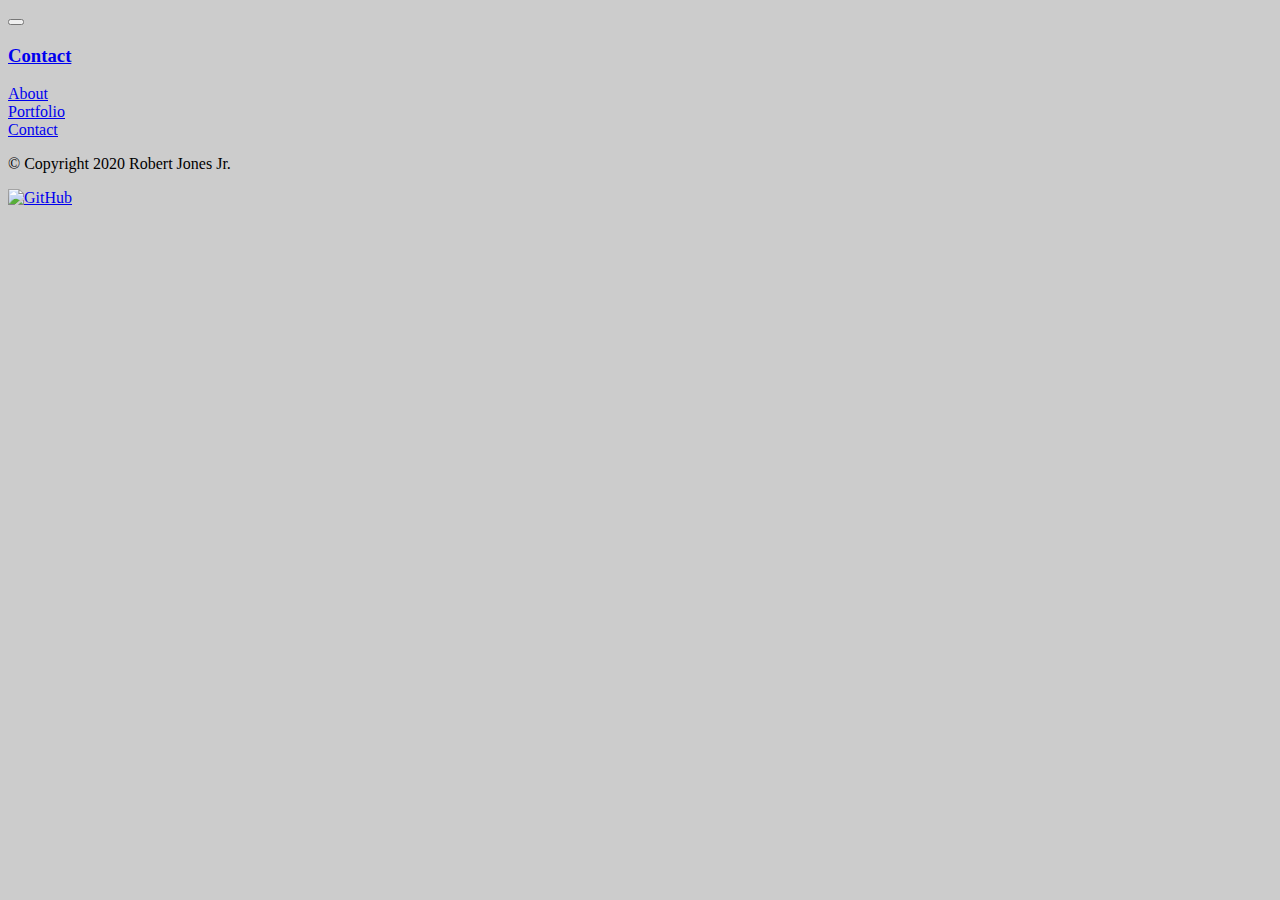
==== contact.html @ 20d10cb1 "added footer with a link to my github page" ====
<!DOCTYPE html>
<html lang="en">
  <head>
    <meta charset="utf-8" />
    <meta
      name="viewport"
      content="width=device-width, initial-scale=1, shrink-to-fit=no"
    />
    <!-- Bootstrap CSS -->
    <link
      rel="stylesheet"
      href="https://stackpath.bootstrapcdn.com/bootstrap/4.5.0/css/bootstrap.min.css"
      integrity="sha384-9aIt2nRpC12Uk9gS9baDl411NQApFmC26EwAOH8WgZl5MYYxFfc+NcPb1dKGj7Sk"
      crossorigin="anonymous"
    />
    <link rel="stylesheet" href="assets/css/mystyle.css" />
    <!-- jQuery first, then Popper.js, then Bootstrap JS -->
    <script
      src="https://code.jquery.com/jquery-3.5.1.slim.min.js"
      integrity="sha384-DfXdz2htPH0lsSSs5nCTpuj/zy4C+OGpamoFVy38MVBnE+IbbVYUew+OrCXaRkfj"
      crossorigin="anonymous"
    ></script>
    <script
      src="https://cdn.jsdelivr.net/npm/popper.js@1.16.0/dist/umd/popper.min.js"
      integrity="sha384-Q6E9RHvbIyZFJoft+2mJbHaEWldlvI9IOYy5n3zV9zzTtmI3UksdQRVvoxMfooAo"
      crossorigin="anonymous"
    ></script>
    <script
      src="https://stackpath.bootstrapcdn.com/bootstrap/4.5.0/js/bootstrap.min.js"
      integrity="sha384-OgVRvuATP1z7JjHLkuOU7Xw704+h835Lr+6QL9UvYjZE3Ipu6Tp75j7Bh/kR0JKI"
      crossorigin="anonymous"
    ></script>
    <title>My Portfolio Website</title>
  </head>
  <body>
    <!--Navbar-->
    <header id="Header">
      <nav class="navbar navbar-expand-sm navbar-dark bg-dark fixed-top">
        <div class="container">
          <button
            class="navbar-toggler"
            type="button"
            data-toggle="collapse"
            data-target="#navbarToggleExternalContent"
            aria-controls="navbarToggleExternalContent"
            aria-expanded="false"
            aria-label="Toggle navigation"
          >
            <span class="navbar-toggler-icon"></span>
          </button>
          <a href="#" class="navbar-brand"><h3>Contact</h3></a>
          <div
            class="collapse navbar-collapse"
            id="navbarToggleExternalContent"
          >
            <u class="navbar-nav ml-auto">
              <li class="nav-item">
                <a href="index.html" class="nav-link">About</a>
              </li>
              <li class="nav-item">
                <a href="portfolio.html" class="nav-link">Portfolio</a>
              </li>
              <li class="nav-item">
                <a href="contact.html" class="nav-link">Contact</a>
              </li>
            </u>
          </div>
        </div>
      </nav>
    </header>
    <main></main>
    <footer class="navbar fixed-bottom navbar-light bg-dark">
      <a class="navbar-brand" href="#"></a>
      <p class="footer-text">&copy; Copyright 2020 Robert Jones Jr.</p>
      <a href="https://github.com/jones9682?tab=repositories"
        ><img
          class="social"
          src="assets/images/github.png"
          height="40px"
          width="40px"
          alt="GitHub"
        />
      </a>
    </footer>
  </body>
</html>
---- assets/css/mystyle.css ----
body {
  background: #ccc;
}

#Header a:hover {
  color: #fff;
}
#bg-img {
  background: url("../images/bg-img.jpg");
  background-size: 100%;
  background-repeat: no-repeat;
  min-height: 500px;
}
#About {
  margin-top: -200px;
}
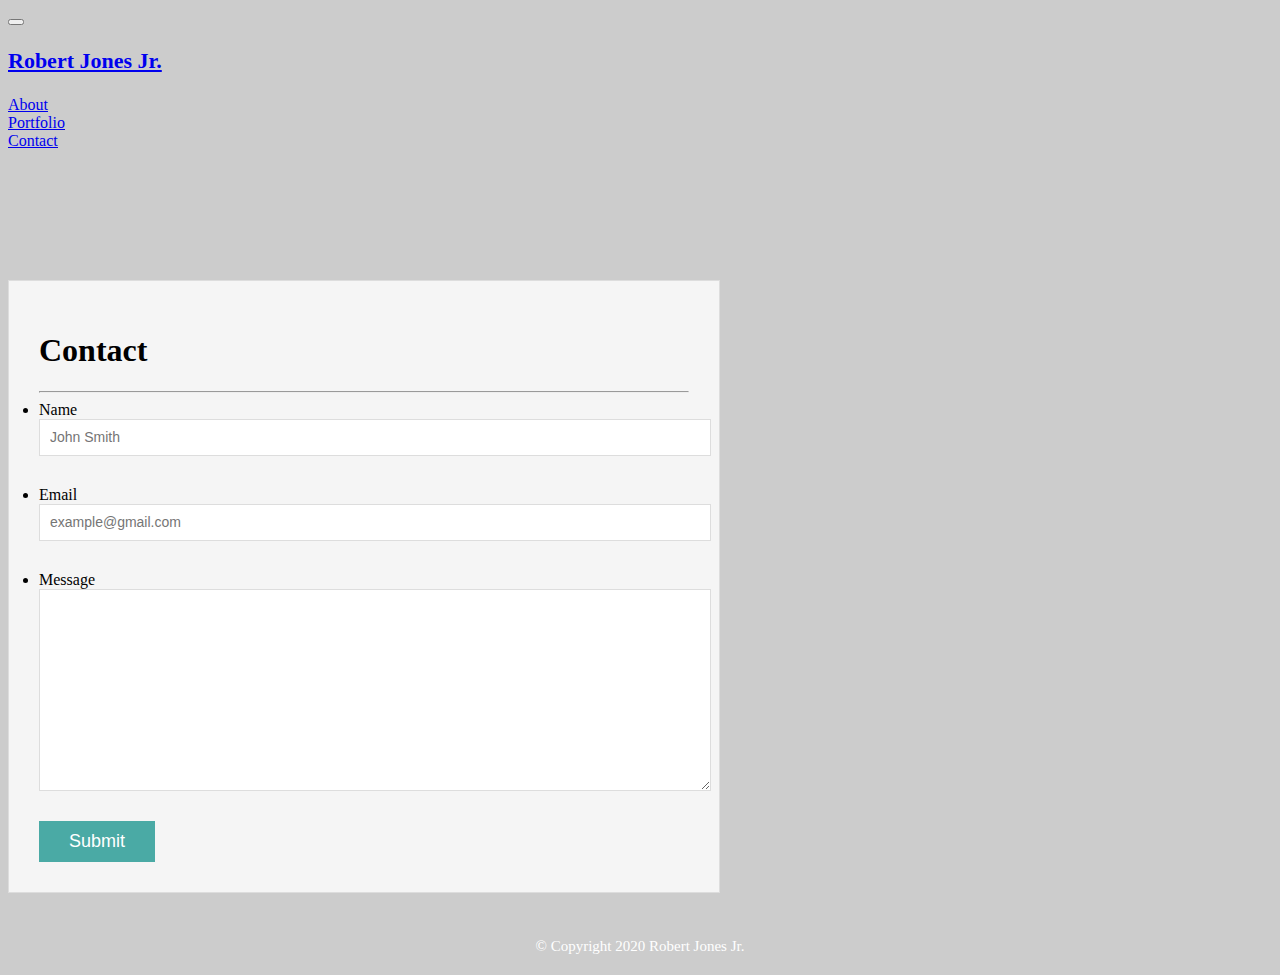
==== commit d58ec750: "updated footer and added sidebar with links to html" ====
--- a/contact.html
+++ b/contact.html
@@ -32,7 +32,7 @@
     ></script>
     <title>My Portfolio Website</title>
   </head>
-  <body>
+  <body data-spy="scroll" data-target=".navbar">
     <!--Navbar-->
     <header id="Header">
       <nav class="navbar navbar-expand-sm navbar-dark bg-dark fixed-top">
@@ -48,7 +48,7 @@
           >
             <span class="navbar-toggler-icon"></span>
           </button>
-          <a href="#" class="navbar-brand"><h3>Contact</h3></a>
+          <a href="#" class="navbar-brand"><h3>Robert Jones Jr.</h3></a>
           <div
             class="collapse navbar-collapse"
             id="navbarToggleExternalContent"
@@ -68,19 +68,52 @@
         </div>
       </nav>
     </header>
-    <main></main>
+    <main>
+      <div id="main-container" class="container">
+        <div class="row">
+          <div class="col">
+            <section class="main-section">
+              <h1>Contact</h1>
+              <hr />
+              <form id="contact-form">
+                <li>
+                  <label for="name">Name</label>
+                  <input
+                    type="text"
+                    id="name"
+                    name="name"
+                    placeholder="John Smith"
+                    required="required"
+                  />
+                </li>
+                <li>
+                  <label for="email">Email</label>
+                  <input
+                    type="email"
+                    id="email"
+                    name="email"
+                    placeholder="example@gmail.com"
+                    required="required"
+                  />
+                </li>
+                <li>
+                  <label for="message">Message</label>
+                  <textarea
+                    id="message"
+                    name="message"
+                    required="required"
+                  ></textarea>
+                </li>
+                <input class="btn btn-primary" type="submit" value="Submit" />
+              </form>
+            </section>
+          </div>
+        </div>
+      </div>
+    </main>
     <footer class="navbar fixed-bottom navbar-light bg-dark">
       <a class="navbar-brand" href="#"></a>
       <p class="footer-text">&copy; Copyright 2020 Robert Jones Jr.</p>
-      <a href="https://github.com/jones9682?tab=repositories"
-        ><img
-          class="social"
-          src="assets/images/github.png"
-          height="40px"
-          width="40px"
-          alt="GitHub"
-        />
-      </a>
     </footer>
   </body>
 </html>
--- a/assets/css/mystyle.css
+++ b/assets/css/mystyle.css
@@ -1,16 +1,127 @@
 body {
   background: #ccc;
+}
+/* general */
+h2,
+h3 {
+  font-size: 22px;
+}
+/* main */
+
+#main-container {
+  padding-top: 130px;
+  padding-bottom: 100px;
+}
+
+.main-section {
+  float: left;
+  width: 100%;
+  max-width: 650px;
+  padding: 30px;
+  margin: 0 0 40px;
+  background: whitesmoke;
+  border: 1px solid #ddd;
 }
 
 #Header a:hover {
   color: #fff;
 }
+
 #bg-img {
   background: url("../images/bg-img.jpg");
   background-size: 100%;
   background-repeat: no-repeat;
   min-height: 500px;
 }
+
 #About {
   margin-top: -200px;
 }
+
+.auth-image {
+  float: left;
+  width: 100%;
+  height: auto;
+  margin-top: 10px;
+  margin-right: 254px;
+}
+
+/* sidebar */
+
+.sidebar {
+  float: right;
+  width: 100%;
+  max-width: 270px;
+  padding: 30px;
+  margin-bottom: 20px;
+  background: whitesmoke;
+  border: 1px solid #ddd;
+}
+
+.sidebar h2 {
+  padding-bottom: 20px;
+  margin-bottom: 15px;
+  line-height: 22px;
+  border-bottom: 2px solid #eee;
+}
+
+.sidebar a {
+  text-decoration: none;
+}
+
+.social {
+  width: 62px;
+  height: 62px;
+  margin-top: 8px;
+  margin-right: 5px;
+}
+
+.social:last-child {
+  margin-right: 0;
+}
+#contact-form ul {
+  margin-top: 40px;
+}
+
+#contact-form li {
+  margin-bottom: 30px;
+}
+
+label,
+input[type="text"],
+input[type="email"],
+textarea {
+  display: block;
+  width: 100%;
+}
+
+input[type="text"],
+input[type="email"],
+textarea {
+  height: 35px;
+  padding: 0 10px;
+  font-size: 14px;
+  border: 1px solid #ddd;
+}
+
+textarea {
+  height: 200px;
+}
+
+input[type="submit"] {
+  padding: 10px 30px;
+  font-size: 18px;
+  color: #fff;
+  cursor: pointer;
+  background: #4aaaa5;
+  border: 0 none;
+}
+
+.footer-text {
+  padding: 5px 0;
+  clear: both;
+  color: white;
+  font-size: 15px;
+  text-align: center;
+  margin-top: 5px;
+}
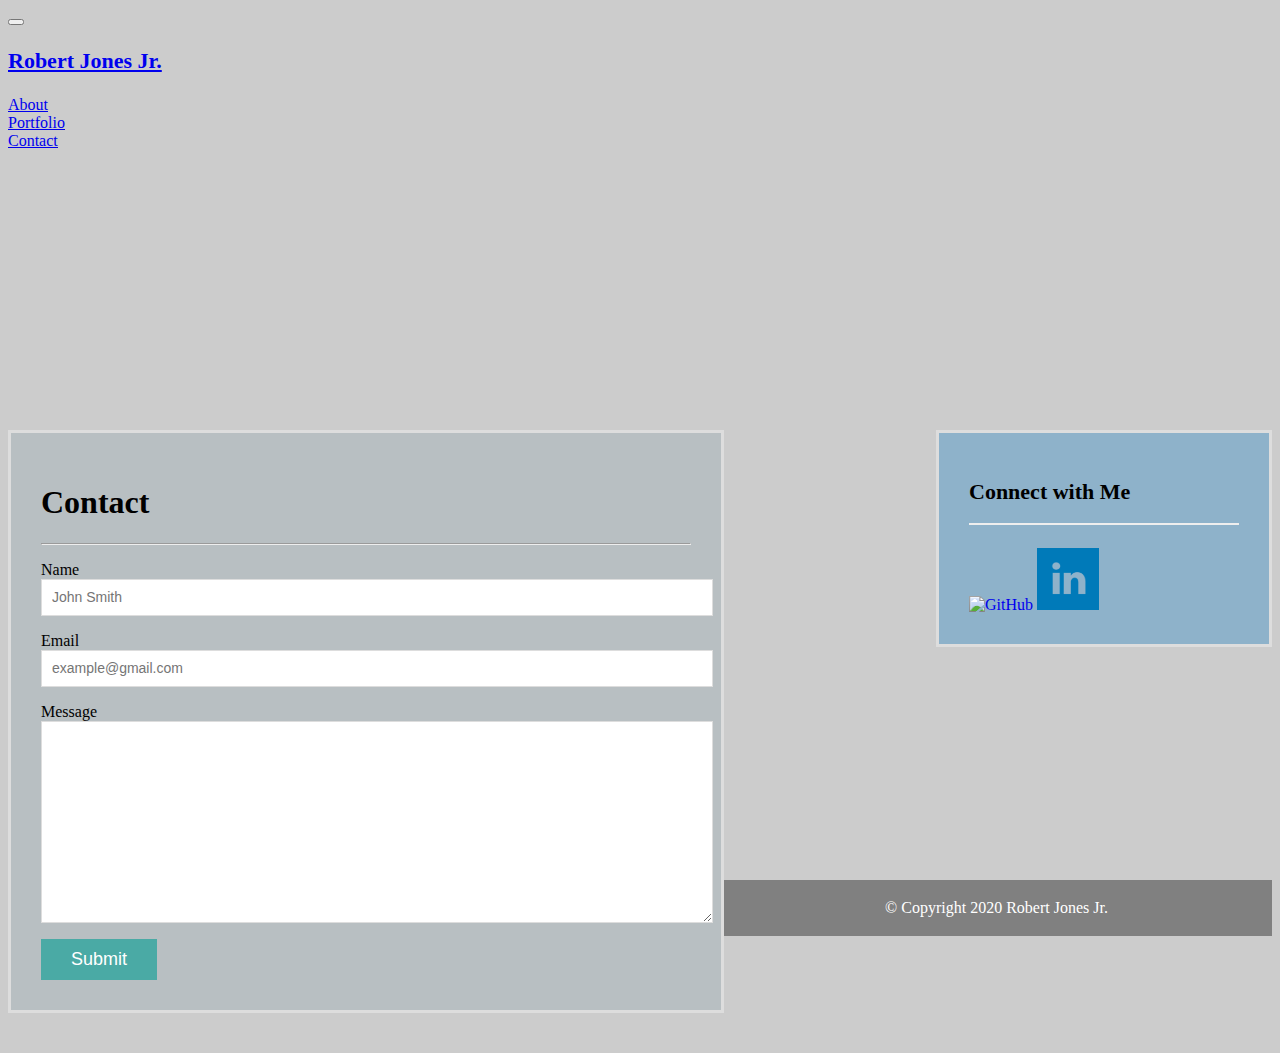
==== commit da29eed5: "updated code in html and css files" ====
--- a/contact.html
+++ b/contact.html
@@ -69,51 +69,73 @@
       </nav>
     </header>
     <main>
+      <div id="bg-img-contact"></div>
       <div id="main-container" class="container">
         <div class="row">
           <div class="col">
-            <section class="main-section">
-              <h1>Contact</h1>
-              <hr />
-              <form id="contact-form">
-                <li>
-                  <label for="name">Name</label>
-                  <input
-                    type="text"
-                    id="name"
-                    name="name"
-                    placeholder="John Smith"
-                    required="required"
-                  />
-                </li>
-                <li>
-                  <label for="email">Email</label>
-                  <input
-                    type="email"
-                    id="email"
-                    name="email"
-                    placeholder="example@gmail.com"
-                    required="required"
-                  />
-                </li>
-                <li>
-                  <label for="message">Message</label>
-                  <textarea
-                    id="message"
-                    name="message"
-                    required="required"
-                  ></textarea>
-                </li>
-                <input class="btn btn-primary" type="submit" value="Submit" />
-              </form>
-            </section>
+            <div id="Contact">
+              <section class="main-section">
+                <h1>Contact</h1>
+                <hr />
+                <form id="contact-form">
+                  <p>
+                    <label for="name">Name</label>
+                    <input
+                      type="text"
+                      id="name"
+                      name="name"
+                      placeholder="John Smith"
+                      required="required"
+                    />
+                  </p>
+                  <p>
+                    <label for="email">Email</label>
+                    <input
+                      type="email"
+                      id="email"
+                      name="email"
+                      placeholder="example@gmail.com"
+                      required="required"
+                    />
+                  </p>
+                  <p>
+                    <label for="message">Message</label>
+                    <textarea
+                      id="message"
+                      name="message"
+                      required="required"
+                    ></textarea>
+                  </p>
+                  <input class="btn btn-primary" type="submit" value="Submit" />
+                </form>
+              </section>
+              <section class="sidebar">
+                <div id="connect">
+                  <h2>Connect with Me</h2>
+
+                  <a href="https://github.com/jones9682"
+                    ><img
+                      class="social"
+                      src="assets/images/github.png"
+                      alt="GitHub"
+                    />
+                  </a>
+                  <a href="https://linkedin.com/in/bobby-jones-jr-5157972b"
+                    ><img
+                      class="social"
+                      src="assets/images/linkedin.png"
+                      alt="LinkedIn"
+                    />
+                  </a>
+                </div>
+              </section>
+            </div>
           </div>
         </div>
       </div>
     </main>
-    <footer class="navbar fixed-bottom navbar-light bg-dark">
-      <a class="navbar-brand" href="#"></a>
-      <p class="footer-text">&copy; Copyright 2020 Robert Jones Jr.</p>
+    <footer class="fixed-bottom">
+      <p>&copy; Copyright 2020 Robert Jones Jr.</p>
     </footer>
   </body>
 </html>
--- a/assets/css/mystyle.css
+++ b/assets/css/mystyle.css
@@ -19,25 +19,27 @@
   max-width: 650px;
   padding: 30px;
   margin: 0 0 40px;
-  background: whitesmoke;
-  border: 1px solid #ddd;
+  background: rgb(184, 191, 194);
+  border: 3px solid #ddd;
 }
 
 #Header a:hover {
   color: #fff;
 }
 
-#bg-img {
+/* main about me */
+
+#About-me {
+  margin-top: -350px;
+}
+
+#bg-img-about-me {
   background: url("../images/bg-img.jpg");
   background-size: 100%;
   background-repeat: no-repeat;
   min-height: 500px;
 }
 
-#About {
-  margin-top: -200px;
-}
-
 .auth-image {
   float: left;
   width: 100%;
@@ -46,6 +48,31 @@
   margin-right: 254px;
 }
 
+/* main portfolio */
+
+#Portfolio {
+  margin-top: -350px;
+}
+
+#bg-img-portfolio {
+  background: url("../images/code_programming.jpg");
+  background-size: 100%;
+  background-repeat: no-repeat;
+  min-height: 500px;
+}
+/* main contact */
+
+#Contact {
+  margin-top: -350px;
+}
+
+#bg-img-contact {
+  background: url("../images/code_abstract_patterns.jpg");
+  background-size: 100%;
+  background-repeat: no-repeat;
+  min-height: 500px;
+}
+
 /* sidebar */
 
 .sidebar {
@@ -54,8 +81,8 @@
   max-width: 270px;
   padding: 30px;
   margin-bottom: 20px;
-  background: whitesmoke;
-  border: 1px solid #ddd;
+  background: rgb(142, 178, 202);
+  border: 3px solid #ddd;
 }
 
 .sidebar h2 {
@@ -79,6 +106,51 @@
 .social:last-child {
   margin-right: 0;
 }
+
+/* portfolio */
+
+.projects {
+  position: relative;
+  float: left;
+  width: 274px;
+  margin: 20px 0 25px;
+  overflow: auto;
+}
+
+.projects:nth-child(even) {
+  margin-right: 40px;
+}
+
+.projects img {
+  width: 100%;
+  border: 0 none;
+  opacity: 0.8;
+}
+
+.projects h3 {
+  position: absolute;
+  bottom: 20px;
+  width: 100%;
+  padding: 15px;
+  margin-bottom: 0;
+  font-weight: 300;
+  line-height: 30px;
+  color: #fff;
+  text-align: center;
+  background: gray;
+  border-bottom: 0;
+}
+
+.auth-image {
+  float: left;
+  width: 200px;
+  height: auto;
+  margin-top: 10px;
+  margin-right: 25px;
+}
+
+/* contact */
+
 #contact-form ul {
   margin-top: 40px;
 }
@@ -117,11 +189,19 @@
   border: 0 none;
 }
 
+/* footer */
+
+footer {
+  text-align: center;
+  padding: 3px;
+  background-color: gray;
+  color: white;
+}
+
 .footer-text {
+  clear: both;
+  font-size: 15px;
   padding: 5px 0;
-  clear: both;
+  margin-top: 5px;
   color: white;
-  font-size: 15px;
-  text-align: center;
-  margin-top: 5px;
-}
+}
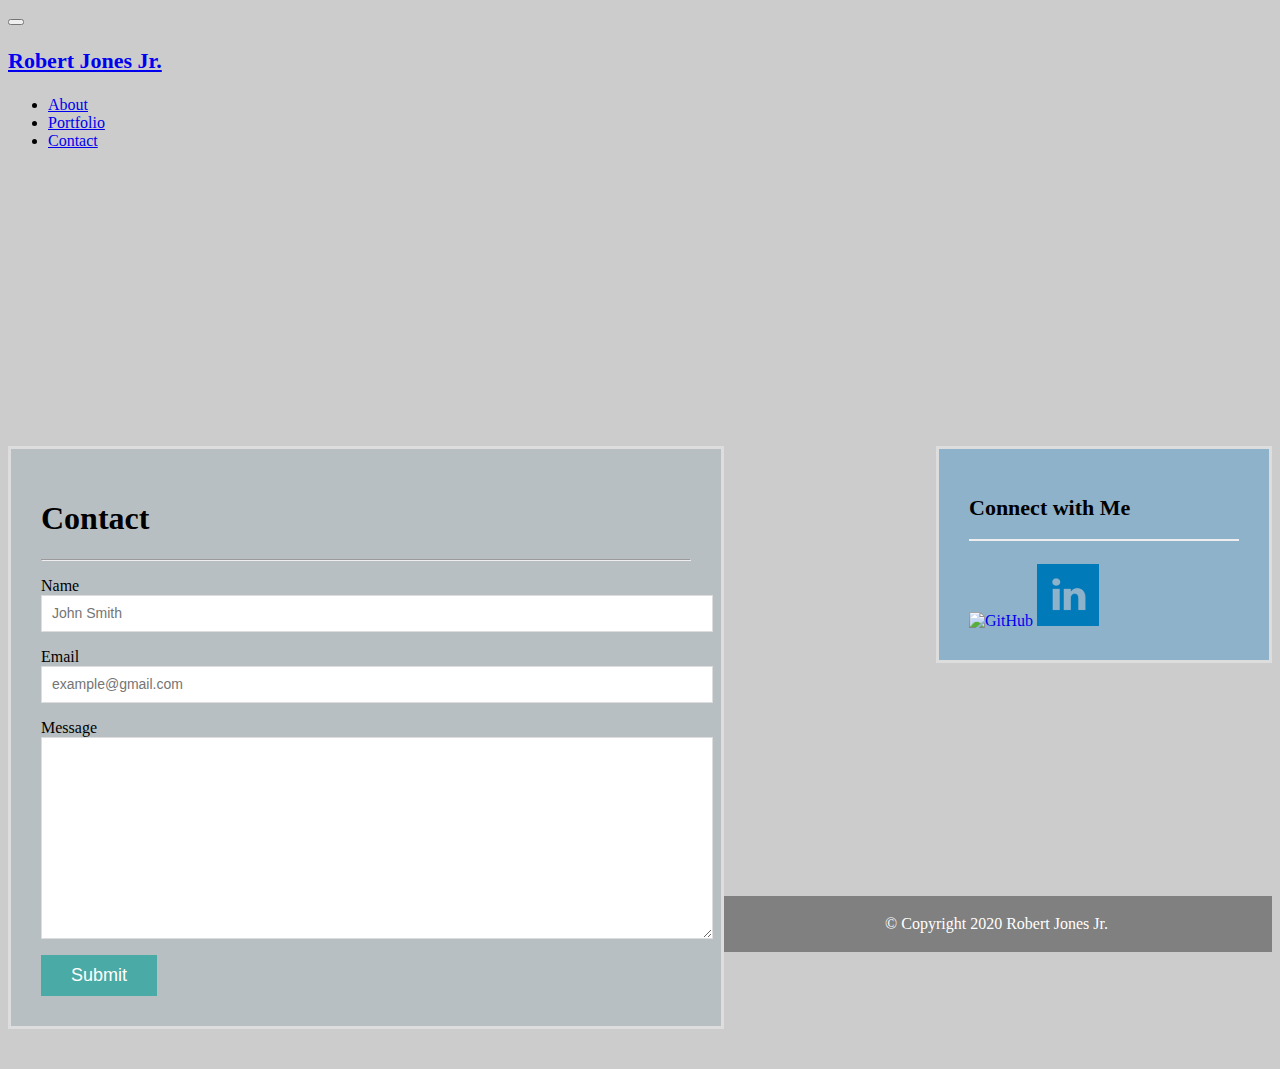
==== commit b863734c: "fixed element error <u> to <ul>" ====
--- a/contact.html
+++ b/contact.html
@@ -48,22 +48,24 @@
           >
             <span class="navbar-toggler-icon"></span>
           </button>
-          <a href="#" class="navbar-brand"><h3>Robert Jones Jr.</h3></a>
+          <a href="index.html" class="navbar-brand"
+            ><h3>Robert Jones Jr.</h3></a
+          >
           <div
             class="collapse navbar-collapse"
             id="navbarToggleExternalContent"
           >
-            <u class="navbar-nav ml-auto">
-              <li class="nav-item">
+            <ul class="navbar-nav ml-auto">
+              <li>
                 <a href="index.html" class="nav-link">About</a>
               </li>
-              <li class="nav-item">
+              <li>
                 <a href="portfolio.html" class="nav-link">Portfolio</a>
               </li>
-              <li class="nav-item">
+              <li>
                 <a href="contact.html" class="nav-link">Contact</a>
               </li>
-            </u>
+            </ul>
           </div>
         </div>
       </nav>
@@ -113,14 +115,16 @@
                 <div id="connect">
                   <h2>Connect with Me</h2>
 
-                  <a href="https://github.com/jones9682"
+                  <a href="https://github.com/jones9682" target="blank"
                     ><img
                       class="social"
                       src="assets/images/github.png"
                       alt="GitHub"
                     />
                   </a>
-                  <a href="https://linkedin.com/in/bobby-jones-jr-5157972b"
+                  <a
+                    href="https://linkedin.com/in/bobby-jones-jr-5157972b"
+                    target="blank"
                     ><img
                       class="social"
                       src="assets/images/linkedin.png"
--- a/assets/css/mystyle.css
+++ b/assets/css/mystyle.css
@@ -42,10 +42,10 @@
 
 .auth-image {
   float: left;
-  width: 100%;
+  width: 60%;
   height: auto;
   margin-top: 10px;
-  margin-right: 254px;
+  margin-right: 25px;
 }
 
 /* main portfolio */
@@ -111,27 +111,27 @@
 
 .projects {
   position: relative;
+  left: 30px;
   float: left;
-  width: 274px;
+  width: 275px;
   margin: 20px 0 25px;
   overflow: auto;
 }
 
-.projects:nth-child(even) {
-  margin-right: 40px;
-}
-
 .projects img {
-  width: 100%;
+  width: 250px;
+  height: 250px;
+  padding: 5px;
   border: 0 none;
   opacity: 0.8;
 }
 
 .projects h3 {
   position: absolute;
+  left: 5px;
   bottom: 20px;
-  width: 100%;
-  padding: 15px;
+  width: 87.5%;
+  padding: 10px;
   margin-bottom: 0;
   font-weight: 300;
   line-height: 30px;
@@ -139,14 +139,6 @@
   text-align: center;
   background: gray;
   border-bottom: 0;
-}
-
-.auth-image {
-  float: left;
-  width: 200px;
-  height: auto;
-  margin-top: 10px;
-  margin-right: 25px;
 }
 
 /* contact */
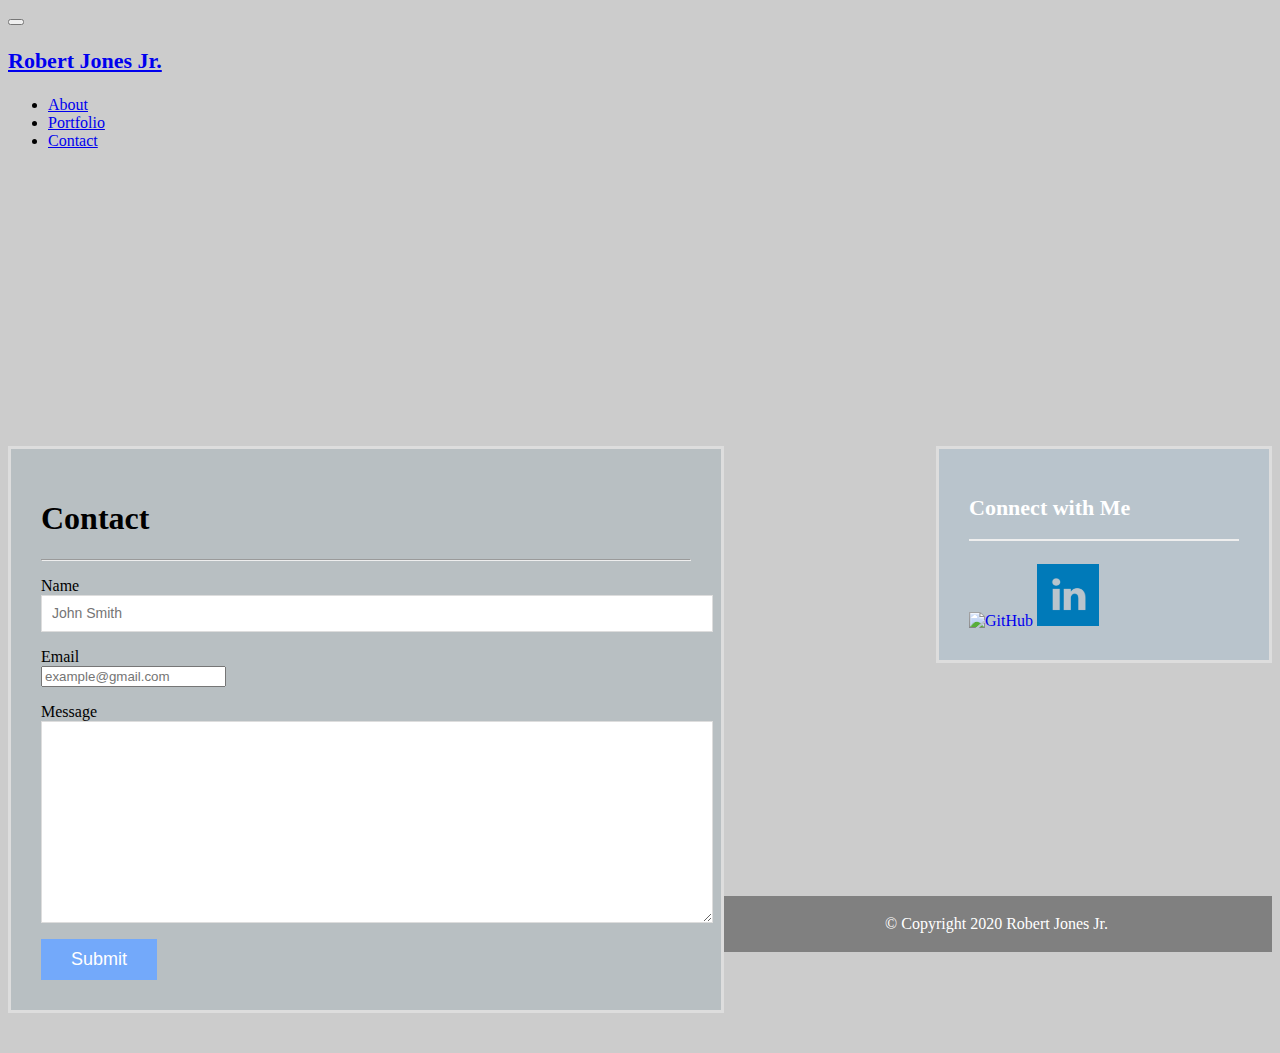
==== commit a5b2c9c6: "added password type for email input" ====
--- a/contact.html
+++ b/contact.html
@@ -1,145 +1,99 @@
 <!DOCTYPE html>
 <html lang="en">
-  <head>
-    <meta charset="utf-8" />
-    <meta
-      name="viewport"
-      content="width=device-width, initial-scale=1, shrink-to-fit=no"
-    />
-    <!-- Bootstrap CSS -->
-    <link
-      rel="stylesheet"
-      href="https://stackpath.bootstrapcdn.com/bootstrap/4.5.0/css/bootstrap.min.css"
-      integrity="sha384-9aIt2nRpC12Uk9gS9baDl411NQApFmC26EwAOH8WgZl5MYYxFfc+NcPb1dKGj7Sk"
-      crossorigin="anonymous"
-    />
-    <link rel="stylesheet" href="assets/css/mystyle.css" />
-    <!-- jQuery first, then Popper.js, then Bootstrap JS -->
-    <script
-      src="https://code.jquery.com/jquery-3.5.1.slim.min.js"
-      integrity="sha384-DfXdz2htPH0lsSSs5nCTpuj/zy4C+OGpamoFVy38MVBnE+IbbVYUew+OrCXaRkfj"
-      crossorigin="anonymous"
-    ></script>
-    <script
-      src="https://cdn.jsdelivr.net/npm/popper.js@1.16.0/dist/umd/popper.min.js"
-      integrity="sha384-Q6E9RHvbIyZFJoft+2mJbHaEWldlvI9IOYy5n3zV9zzTtmI3UksdQRVvoxMfooAo"
-      crossorigin="anonymous"
-    ></script>
-    <script
-      src="https://stackpath.bootstrapcdn.com/bootstrap/4.5.0/js/bootstrap.min.js"
-      integrity="sha384-OgVRvuATP1z7JjHLkuOU7Xw704+h835Lr+6QL9UvYjZE3Ipu6Tp75j7Bh/kR0JKI"
-      crossorigin="anonymous"
-    ></script>
-    <title>My Portfolio Website</title>
-  </head>
-  <body data-spy="scroll" data-target=".navbar">
-    <!--Navbar-->
-    <header id="Header">
-      <nav class="navbar navbar-expand-sm navbar-dark bg-dark fixed-top">
-        <div class="container">
-          <button
-            class="navbar-toggler"
-            type="button"
-            data-toggle="collapse"
-            data-target="#navbarToggleExternalContent"
-            aria-controls="navbarToggleExternalContent"
-            aria-expanded="false"
-            aria-label="Toggle navigation"
-          >
-            <span class="navbar-toggler-icon"></span>
-          </button>
-          <a href="index.html" class="navbar-brand"
-            ><h3>Robert Jones Jr.</h3></a
-          >
-          <div
-            class="collapse navbar-collapse"
-            id="navbarToggleExternalContent"
-          >
-            <ul class="navbar-nav ml-auto">
-              <li>
-                <a href="index.html" class="nav-link">About</a>
-              </li>
-              <li>
-                <a href="portfolio.html" class="nav-link">Portfolio</a>
-              </li>
-              <li>
-                <a href="contact.html" class="nav-link">Contact</a>
-              </li>
-            </ul>
-          </div>
+
+<head>
+  <meta charset="utf-8" />
+  <meta name="viewport" content="width=device-width, initial-scale=1, shrink-to-fit=no" />
+  <!-- Bootstrap CSS -->
+  <link rel="stylesheet" href="https://stackpath.bootstrapcdn.com/bootstrap/4.5.0/css/bootstrap.min.css"
+    integrity="sha384-9aIt2nRpC12Uk9gS9baDl411NQApFmC26EwAOH8WgZl5MYYxFfc+NcPb1dKGj7Sk" crossorigin="anonymous" />
+  <link rel="stylesheet" href="assets/css/mystyle.css" />
+  <!-- jQuery first, then Popper.js, then Bootstrap JS -->
+  <script src="https://code.jquery.com/jquery-3.5.1.slim.min.js"
+    integrity="sha384-DfXdz2htPH0lsSSs5nCTpuj/zy4C+OGpamoFVy38MVBnE+IbbVYUew+OrCXaRkfj"
+    crossorigin="anonymous"></script>
+  <script src="https://cdn.jsdelivr.net/npm/popper.js@1.16.0/dist/umd/popper.min.js"
+    integrity="sha384-Q6E9RHvbIyZFJoft+2mJbHaEWldlvI9IOYy5n3zV9zzTtmI3UksdQRVvoxMfooAo"
+    crossorigin="anonymous"></script>
+  <script src="https://stackpath.bootstrapcdn.com/bootstrap/4.5.0/js/bootstrap.min.js"
+    integrity="sha384-OgVRvuATP1z7JjHLkuOU7Xw704+h835Lr+6QL9UvYjZE3Ipu6Tp75j7Bh/kR0JKI"
+    crossorigin="anonymous"></script>
+  <title>My Portfolio Website</title>
+</head>
+
+<body data-spy="scroll" data-target=".navbar">
+  <!--Navbar-->
+  <header id="Header">
+    <nav class="navbar navbar-expand-sm navbar-dark bg-dark fixed-top">
+      <div class="container">
+        <button class="navbar-toggler" type="button" data-toggle="collapse" data-target="#navbarToggleExternalContent"
+          aria-controls="navbarToggleExternalContent" aria-expanded="false" aria-label="Toggle navigation">
+          <span class="navbar-toggler-icon"></span>
+        </button>
+        <a href="index.html" class="navbar-brand">
+          <h3>Robert Jones Jr.</h3>
+        </a>
+        <div class="collapse navbar-collapse" id="navbarToggleExternalContent">
+          <ul class="navbar-nav ml-auto">
+            <li>
+              <a href="index.html" class="nav-link">About</a>
+            </li>
+            <li>
+              <a href="portfolio.html" class="nav-link">Portfolio</a>
+            </li>
+            <li>
+              <a href="contact.html" class="nav-link">Contact</a>
+            </li>
+          </ul>
         </div>
-      </nav>
-    </header>
-    <main>
-      <div id="bg-img-contact"></div>
-      <div id="main-container" class="container">
-        <div class="row">
-          <div class="col">
-            <div id="Contact">
-              <section class="main-section">
-                <h1>Contact</h1>
-                <hr />
-                <form id="contact-form">
-                  <p>
-                    <label for="name">Name</label>
-                    <input
-                      type="text"
-                      id="name"
-                      name="name"
-                      placeholder="John Smith"
-                      required="required"
-                    />
-                  </p>
-                  <p>
-                    <label for="email">Email</label>
-                    <input
-                      type="email"
-                      id="email"
-                      name="email"
-                      placeholder="example@gmail.com"
-                      required="required"
-                    />
-                  </p>
-                  <p>
-                    <label for="message">Message</label>
-                    <textarea
-                      id="message"
-                      name="message"
-                      required="required"
-                    ></textarea>
-                  </p>
-                  <input class="btn btn-primary" type="submit" value="Submit" />
-                </form>
-              </section>
-              <section class="sidebar">
-                <div id="connect">
-                  <h2>Connect with Me</h2>
+      </div>
+    </nav>
+  </header>
+  <main>
+    <div id="bg-img-contact"></div>
+    <div id="main-container" class="container">
+      <div class="row">
+        <div class="col">
+          <div id="Contact">
+            <section class="main-section">
+              <h1>Contact</h1>
+              <hr />
+              <form id="contact-form">
+                <p>
+                  <label for="name">Name</label>
+                  <input type="text" id="name" name="name" placeholder="John Smith" required="required" />
+                </p>
+                <p>
+                  <label for="email">Email</label>
+                  <input type="password" id="email" name="email" placeholder="example@gmail.com" required="required" />
+                </p>
+                <p>
+                  <label for="message">Message</label>
+                  <textarea id="message" name="message" required="required"></textarea>
+                </p>
+                <input class="btn btn-primary" type="submit" value="Submit" />
+              </form>
+            </section>
+            <section class="sidebar">
+              <div id="connect">
+                <h2>Connect with Me</h2>
 
-                  <a href="https://github.com/jones9682" target="blank"
-                    ><img
-                      class="social"
-                      src="assets/images/github.png"
-                      alt="GitHub"
-                    />
-                  </a>
-                  <a
-                    href="https://linkedin.com/in/bobby-jones-jr-5157972b"
-                    target="blank"
-                    ><img
-                      class="social"
-                      src="assets/images/linkedin.png"
-                      alt="LinkedIn"
-                    />
-                  </a>
-                </div>
-              </section>
-            </div>
+                <a href="https://github.com/jones9682" target="blank"><img class="social" src="assets/images/github.png"
+                    alt="GitHub" />
+                </a>
+                <a href="https://linkedin.com/in/bobby-jones-jr-5157972b" target="blank"><img class="social"
+                    src="assets/images/linkedin.png" alt="LinkedIn" />
+                </a>
+              </div>
+            </section>
           </div>
         </div>
       </div>
-    </main>
-    <footer class="fixed-bottom">
-      <p>&copy; Copyright 2020 Robert Jones Jr.</p>
-    </footer>
-  </body>
-</html>
+    </div>
+  </main>
+  <footer class="fixed-bottom">
+    <p>&copy; Copyright 2020 Robert Jones Jr.</p>
+  </footer>
+</body>
+
+</html>--- a/assets/css/mystyle.css
+++ b/assets/css/mystyle.css
@@ -81,11 +81,12 @@
   max-width: 270px;
   padding: 30px;
   margin-bottom: 20px;
-  background: rgb(142, 178, 202);
+  background: rgba(142, 178, 202, 0.308);
   border: 3px solid #ddd;
 }
 
 .sidebar h2 {
+  color: white;
   padding-bottom: 20px;
   margin-bottom: 15px;
   line-height: 22px;
@@ -137,7 +138,7 @@
   line-height: 30px;
   color: #fff;
   text-align: center;
-  background: gray;
+  background: rgba(128, 128, 128, 0.774);
   border-bottom: 0;
 }
 
@@ -177,7 +178,7 @@
   font-size: 18px;
   color: #fff;
   cursor: pointer;
-  background: #4aaaa5;
+  background: #73a9fa;
   border: 0 none;
 }
 
